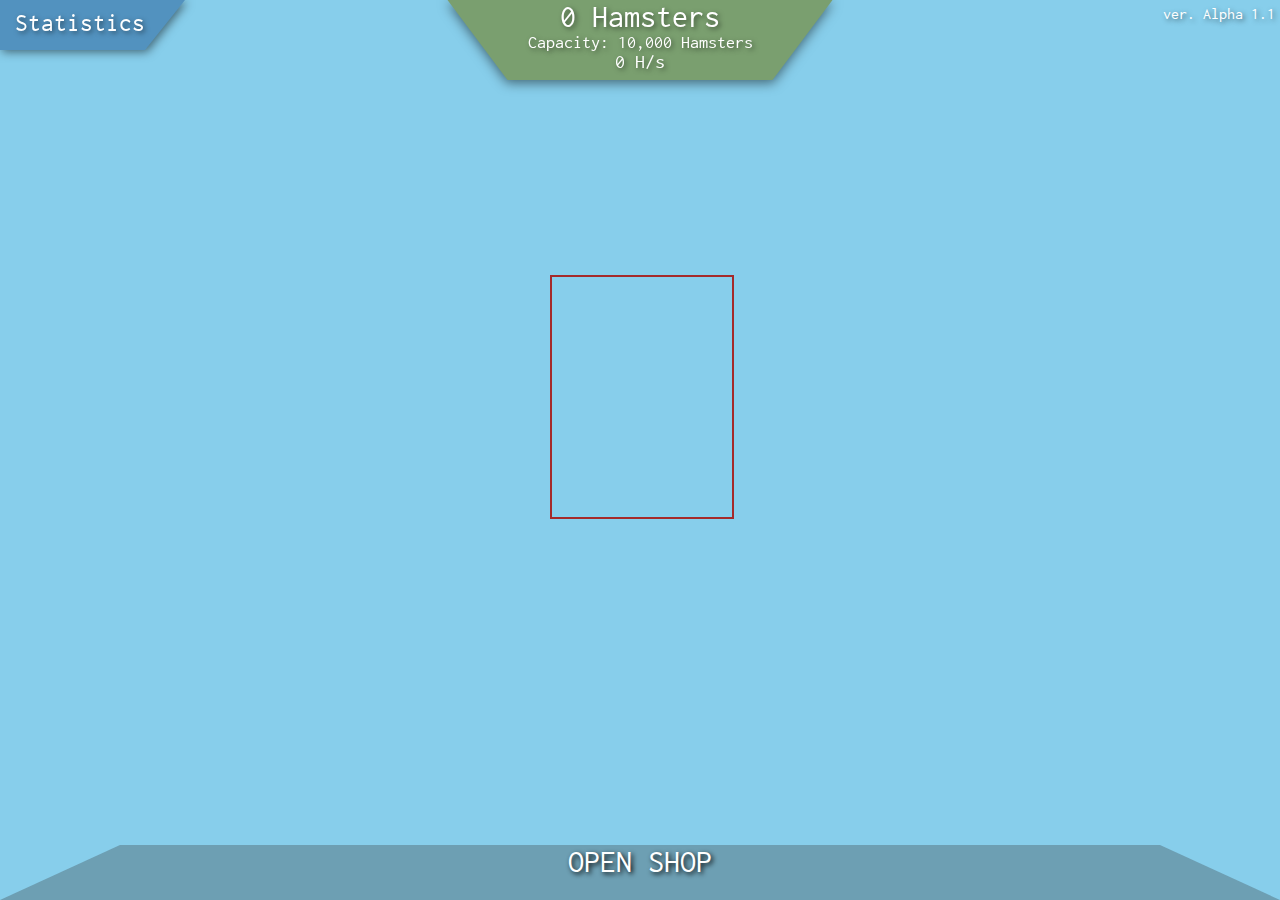
==== index.html @ 1bb4fa75 "renamed hamster_sea" ====
<!DOCTYPE html>
<html>
	<head>
		<meta charset="UTF-8">
		<title>Hamster Island</title>
		<link rel="shortcut icon" href="pics/favicon.ico">
		<link rel="stylesheet" href="css/style.css">
	</head>
	<body>
		<div id="display_wrapper">
			<div id="display">
				<div id="counter_container">
					<div id="counter">0 Hamsters</div>
					<div id="capacity_display">Capacity: 10.000 Hamsters</div>
					<div id="hps_display">0 H/s</div>
				</div>
			</div>
		</div>
		<div id="game_background_far" class="background-preset">
			<div id="game_background_near" class="background-preset"></div>
			<div id="game_foreground_far" class="background-preset"></div>
			<div id="game_foreground_near" class="background-preset"></div>
			<div id="hamster_island" class="background-preset">
				<div id="big_hamster" class="background-preset">
					<div id="hamster" class="background-preset"></div>
				</div>
				<div id="hamster_food" class="food-drink-not-bought background-preset"></div>
				<div id="hamster_drink" class="food-drink-not-bought background-preset"></div>
			</div>
		</div>
		<div id="shop_container">
			<div id="shop_button_wrapper">
				<div id="shop_button">OPEN SHOP</div>
				<div id="shop_button_item_count"></div>
			</div>
			<div id="shop" class="shop-buying-impossible">
			</div>
		</div>
		<div id="open_statistics">
			<p>Statistics</p>
		</div>
		<div id="statistics_screen">
			<table id="statistics_menu">
				<tr>
					<td class="statistics_name">Current hamsters:</td>
					<td id="stats_hamsters" class="statistics_value"></td>
				</tr>
				<tr>
					<td class="statistics_name">Current hamster capacity:</td>
					<td id="stats_max" class="statistics_value"></td>
				</tr>
				<tr>
					<td class="statistics_name">Current hamsters per click:</td>
					<td id="stats_perclick" class="statistics_value"></td>
				</tr>
				<tr>
					<td class="statistics_name">Current hamsters per second:</td>
					<td id="stats_hps" class="statistics_value"></td>
				</tr>
				<tr>
					<td class="statistics_name">Total amount of produced hamsters:</td>
					<td id="stats_total" class="statistics_value"></td>
				</tr>
				<tr>
					<td class="statistics_name">Amount of times the main hamster was clicked:</td>
					<td id="stats_clicks" class="statistics_value"></td>
				</tr>
				<tr>
					<td class="statistics_name">Number of clicked rare hamsters:</td>
					<td id="stats_rareclicks" class="statistics_value"></td>
				</tr>
				<tr>
					<td class="statistics_name">Total play time:</td>
					<td id="stats_playtime" class="statistics_value"></td>
				</tr>
				<tr>
					<td class="statistics_name">Current food:</td>
					<td id="stats_food" class="statistics_value"></td>
				</tr>
				<tr>
					<td class="statistics_name">Current drink:</td>
					<td id="stats_drink" class="statistics_value"></td>
				</tr>
				<tr>
					<td class="statistics_name">Current housing:</td>
					<td id="stats_housing" class="statistics_value"></td>
				</tr>
				<tr>
					<td class="statistics_name">Current island:</td>
					<td id="stats_island" class="statistics_value"></td>
				</tr>
				<tr>
					<td class="statistics_name">Current hamster type:</td>
					<td id="stats_hamsterlevel" class="statistics_value"></td>
				</tr>
				<tr>
					<td class="statistics_name">Current world:</td>
					<td id="stats_world" class="statistics_value"></td>
				</tr>
			</table>
			<div id="close_statistics">CLOSE</div>
			<div id="delete_progress">
				<p>Clear Save</p>
			</div>
			<div id="clear_save_dialogue_box_container">
				<div id="clear_save_dialogue_box">
					<h3>Do you really want to delete all of your progress?</h3>
					<div id="clear_save">Delete Progress</div>
					<div id="abort">No wait! Go back!</div>
				</div>
			</div>
		</div>
	<div id="version_number">ver. Alpha 1.1</div>
	<script src="js/save_game.js"></script>
	<script src="js/classes.js"></script>
	<script src="js/upgrade_shop.js"></script>
	<script src="js/statistics.js"></script>
	<script src="js/rarehamster.js"></script>
	<script src="js/updates.js"></script>
	<script src="js/general.js"></script>
	</body>
</html>
---- css/style.css ----
* {
	user-select: none;
	-moz-user-select: none;
	-webkit-user-select: none;
	-ms-user-select: none;
}
@font-face {
	font-family: inconsolata;
	src: url(../fonts/Inconsolata-Regular.ttf);
}
html {
	font-family: inconsolata;
	overflow: hidden;
}
body {
	margin: 0px;
	
	background-color: skyblue;
}

/* Island Elements */

#hamster_island {
	height: 100vh;
	background-size: 70vw 70vh;
	background-position: 50%
}
#hamster {
	width: 180px;
	height: 240px;
	position: absolute;
	top: calc(50% - 125px);
	left: calc(50% - 90px);
	cursor: pointer;
	transition: 0.15s;
	
	border: brown solid 2px;
}
#hamster_housing:hover {
	transform: scale(1.05);
}
#hamster_housing:active {
	transform: scale(0.95);
}
#big_hamster {
	width: 180px;
	height: 240px;
	position: absolute;
	top: calc(45% - 125px);
	left: calc(50% - 90px);
	transition: 0.15s;
}
#big_hamster:hover {
	transform: scale(1.05);
}
#big_hamster:active {
	transform: scale(0.95);
}
#hamster_food, #hamster_drink {
	width: 100px;
	height: 100px;
	position: absolute;
	background-repeat: no-repeat;
	background-size: 100% 100%;
	top: calc(53vh - 50px);
}
#hamster_food {
	left: calc(50% - 170px);
	
	border: green solid 2px;
}
#hamster_drink {
	left: calc(50% + 70px);
	
	border: blue solid 2px;
}

/* Display */

#display_wrapper {
	position: relative;
	width: 100%;
	left: 50%;
}
#display {
	position: absolute;
	transform: translateX(-50%);
}
#counter_container {
	border-top: 80px solid rgb(122, 159, 111);
	border-left: 60px solid transparent;
	border-right: 60px solid transparent;
	min-width: 200px;
	width: auto;
	text-align: center;
	box-sizing: border-box;
	filter: drop-shadow(0px 3px 6px rgba(0, 0, 0, 0.5));
}
#counter,
#hps_display,
#capacity_display {
	color: #ffffff;
	width: auto;
	padding: 0px 20px;
	box-sizing: border-box;
	text-shadow: 2px 2px 5px rgba(0, 0, 0, 0.5);
}
#counter {
	font-size: 32px;
	margin-top: -80px;
}
#hps_display {
	font-size: 20px;
}
#capacity_display {
	font-size: 18px;
}

/* Shop */

#shop_container {
	width: 100%;
	height: auto;
	position: absolute;
	bottom: 0%;
	left: 0%;
}
#shop_button {
	position: absolute;
	bottom: 0px;
	width: 100%;
	height: 0px;
	box-sizing: border-box;
	cursor: pointer;
	z-index: 2;
	transition: 0.4s;
	color: white;
	text-align: center;
	font-size: 32px;
	text-shadow: 2px 2px 5px #000000;
	border-left: 120px solid transparent;
	border-right: 120px solid transparent;
	border-bottom: 55px solid rgba(50, 50, 50, 0.3);
}
#shop_button:hover {
	border-bottom-color: rgba(0,0,0,0.6);
}
#shop_button_item_count {
	position: absolute;
	bottom: 5px;
	width: 100%;
	color: #ffffff;
	z-index: 1;
	text-align: center;
	text-shadow: 2px 2px 5px #000000;
	opacity: 1;
	transition: 0.2s;
}
#shop_button_item_count.shop-open-button {
	opacity: 0;
}
#shop {
	width: 100%;
	height: 0px;
	position: absolute;
	bottom: 0px;
	left: 0px;
	z-index: 2;
	transition: 0.4s;
	overflow: hidden;
	white-space: nowrap;
	background-color: rgba(50, 50, 50, 0.3);
}
#version_number {
	position: absolute;
	top: 5px;
	right: 5px;
	font-size: 16px;
	text-shadow: 2px 2px 5px rgba(0, 0, 0, 0.5);
	color: #ffffff;
}
#open_statistics, #statistics_screen {
	color: #ffffff;
	text-shadow: 1px 1px 3px rgba(0,0,0,0.3);
}
#open_statistics, #close_statistics, #delete_progress {
	position: absolute;
	cursor: pointer;
	height: auto;
	transition: 0.3s;
}
#open_statistics {
	top: 0;
	left: 0;
	z-index: 10;
	filter: drop-shadow(2px 2px 5px rgba(0, 0, 0, 0.5));
	border-top: 50px solid #3b3b3b;
	border-right: 40px solid transparent;
}
#open_statistics:hover {
	border-top-color: #5292bf;
}
#open_statistics > p {
	margin-left: 15px;
	margin-top: -40px;
	font-size: 25px;
	text-shadow: 2px 2px 5px rgba(0, 0, 0, 0.5);
}
#statistics_screen {
	width: 100vw;
	height: calc(100% - 80px);
	position: absolute;
	top: 0;
	left: 0;
	text-align: center;
	background-color: #3b3b3b;
	transition: 0.2s;
	opacity: 0;
	padding: 40px 0px;
	font-size: 16px;
	display: none;
}
#close_statistics {
	font-size: 24px;
	bottom: 0;
	width: 100vw;
	padding: 15px 0px;
	box-shadow: -3px 0px 15px rgba(0,0,0,0.3);
	background-color: #2c2c2c;
}
#close_statistics:hover {
	background-color: #a32929;
}
#delete_progress {
	top: 0;
	right: 0;
	border-top: 50px solid #2c2c2c;
	border-left: 40px solid transparent;
	z-index: 12;
	filter: drop-shadow(2px 2px 5px rgba(0, 0, 0, 0.3));
}
#delete_progress:hover {
	border-top-color: #bf220a;
}
#delete_progress > p {
	font-size: 25px;
	margin-top: -40px;
	margin-right: 15px;
}
#clear_save_dialogue_box_container {
	display: none;
	position: absolute;
	top: 0px;
	left: 0px;
	right: 0px;
	bottom: 0px;
	width: 100%;
	height: 100%;
	z-index: 9998;
	background-color: rgba(0, 0, 0, 0.7);
}
#clear_save_dialogue_box {
	position: absolute;
	top: 50%;
	left: 50%;
	transform: translate(-50%, -50%);
	z-index: 9999;
	width: auto;
	height: auto;
	padding: 20px 30px;
	background-color: #1c1c1c;
	border: 7px double #bf220a;
}
#clear_save_dialogue_box > h3 {
	margin: 20px auto;
}
#clear_save, #abort {
	cursor: pointer;
	background-color: #090909;
	color: #ffffff;
	width: auto;
	padding: 5px 10px;
	margin: 0px 20px;
	display: inline;
}
#clear_save:hover {
	background-color: #bf220a;
}
#abort:hover {
	background-color: #0abd63;
}
#rareHamsterBoostCountdown {
	width: 35px;
	height: 35px;
	position: absolute;
	top: 35px;
	right: 10px;
	box-sizing: border-box;
	border: 2px solid;
}
#rareHamsterBoostCountdownOverlay {
	position: absolute;
	height: 100%;
	top: 0px;
	bottom: 0px;
	left: 0px;
	background-color: rgba(0, 0, 0, 0.3);
}
/*============================================
  					Classes
==============================================*/

/* Preset background image configuration */

.background-preset {
	background-repeat: no-repeat;
	background-size: 100% 100%;
}

/* open statistics screen */

.stats-open {
	opacity: 1 !important;
	display: block !important;
	z-index: 11 !important;
}

/* Game saved notice */

.save-notice {
	width: 160px;
	height: auto;
	position: absolute;
	left: 50%;
	transform: translateX(-50%);
	bottom: 50px;
	padding: 20px 40px;
	color: #ffffff;
	font-size: 20px;
	z-index: 99;
	text-shadow: 1px 1px 3px rgba(0,0,0,0.3);
	background-color: rgba(0,0,0,0.6);
	border-radius: 4px;
	text-align: center;
}
.animation-snackbar {
	animation: fade_up 0.5s, fade_down 0.5s 2.5s;
	-webkit-animation: fade_up 0.5s, fade_down 0.5s 2.5s;
}
@keyframes fade_up {
	from{bottom: 0px; opacity: 0;}
	to {bottom: 50px; opacity: 1;}
}
@-webkit-keyframes fade_up {
	from{bottom: 0px; opacity: 0;}
	to {bottom: 50px; opacity: 1;}
}
@keyframes fade_down {
	from {bottom: 50px; opacity: 1;}
	to {bottom: 0px; opacity: 0;}
}
@-webkit-keyframes fade_down {
	from {bottom: 50px; opacity: 1;}
	to {bottom: 0px; opacity: 0;}
}
.animation-infobox {
	animation: pop_up 0.5s, pop_down 0.5s 4.5s;
	-webkit-animation: pop_up 0.5s, pop_down 0.5s 4.5s;
}
@keyframes pop_up {
	0% {opacity: 0; transform: scale(0);}
	95% {opacity: 1; transform: scale(1.05);}
	100% {opacity: 1; transform: scale(1);}
}
@-webkit-keyframes pop_up {
	0% {opacity: 0; transform: scale(0);}
	95% {opacity: 1; transform: scale(1.05);}
	100% {opacity: 1; transform: scale(1);}
}
@keyframes pop_down {
	0% {opacity: 1; transform: scale(1);}
	5% {opacity: 1; transform: scale(1.05);}
	100% {opacity: 0; transform: scale(0);}
}
@-webkit-keyframes pop_down {
	0% {opacity: 1; transform: scale(1);}
	5% {opacity: 1; transform: scale(1.05);}
	100% {opacity: 0; transform: scale(0);}
}
/* States of the open/closed shop menu */

.shop-open {
	height: 210px !important;
	overflow-x: auto !important;
	background-color: rgba(0, 0, 0, 0.6) !important;
}
.shop-open-button {
	bottom: 210px !important;
	border-bottom-color: rgba(0,0,0,0.6) !important;
}

/* Particles that are created when clicking the cage */
.particle {
	position: absolute;
	top: calc(45% - 15px);
	left: calc(50% - 15px);
	width: 30px;
	height: 30px;
	pointer-events: none;
	transition: 1s;
	filter: drop-shadow(0px 0px 5px rgba(0,0,0,0.2));
}
.animation-fade-out {
	animation-name: fade_out;
	-webkit-animation-name: fade_out;
	animation-duration: 1s;
	animation-timing-function: ease-out;
}
@keyframes fade_out {
	0%	{opacity: 1;}
	100%	{opacity: 0;}
}

.clicked-hamsters {
	position: absolute;
	font-size: 25px;
	color: #ffffff;
	font-weight: 900;
	pointer-events: none;
	width: auto;
	height: auto;
	text-shadow: 2px 2px 5px rgba(0, 0, 0, 0.2);
}
.animation-fade-upwards {
	animation-name: fade_upwards;
	-webkit-animation-name: fade_upwards;
	animation-duration: 1s;
	animation-timing-function: ease-out;
}
@keyframes fade_upwards {
	0%	{transform: translateY(0px); opacity: 1;}
	100%	{transform: translateY(-100px); opacity: 0;}
}

/* Rare Hamster Classes */

.rare-hamster {
	position: absolute;
	width: 70px;
	height: 70px;
	filter: drop-shadow(0px 0px 5px rgba(0,0,0,0.5));
	cursor: pointer;
	animation-name: rare_hamster_animation;
	-webkit-animation-name: rare_hamster_animation;
	animation-duration: 5s;
	animation-iteration-count: infinite;
	z-index: 100;
}
@keyframes rare_hamster_animation {
	0%		{transform: scale(1.07) rotate(-6deg);}
	5%		{transform: scale(0.94) rotate(5deg);}
	10%		{transform: scale(1.08) rotate(-7deg);}
	15%		{transform: scale(0.92) rotate(3deg);}
	20%		{transform: scale(1.09) rotate(-2deg);}
	25%		{transform: scale(0.94) rotate(6deg);}
	30%		{transform: scale(1.08) rotate(-8deg);}
	35%		{transform: scale(0.92) rotate(1deg);}
	40%		{transform: scale(1.06) rotate(-5deg);}
	45%		{transform: scale(0.90) rotate(6deg);}
	50%		{transform: scale(1.08) rotate(-8deg);}
	55%		{transform: scale(0.91) rotate(2deg);}
	60%		{transform: scale(1.08) rotate(-4deg);}
	65%		{transform: scale(0.94) rotate(7deg);}
	70%		{transform: scale(1.10) rotate(-2deg);}
	75%		{transform: scale(0.92) rotate(6deg);}
	80%		{transform: scale(1.09) rotate(-3deg);}
	85%		{transform: scale(0.93) rotate(8deg);}
	90%		{transform: scale(1.07) rotate(-7deg);}
	95%		{transform: scale(0.93) rotate(6deg);}
	100%	{transform: scale(1.07) rotate(-6deg);}
}
.rare-hamster.bronze-hamster {
	background-image: url(../pics/hamsters/rare_hamster_bronze.png);
}
.rare-hamster.silver-hamster {
	background-image: url(../pics/hamsters/rare_hamster_silver.png);
}
.rare-hamster.gold-hamster {
	background-image: url(../pics/hamsters/rare_hamster_gold.png);
}
.rare-hamster.diamond-hamster {
	background-image: url(../pics/hamsters/rare_hamster_diamond.png);
}
.rare-hamster.alexandrite-hamster {
	background-image: url(../pics/hamsters/rare_hamster_alexandrite.png);
}

/* Rare Hamster Effect Info Box */

.boost-info-box {
	width: 300px;
	height: auto;
	position: absolute;
	bottom: 100px;
	left: calc(50% - 150px);
	margin: 0px auto;
	color: #ffffff;
	font-weight: 600;
	font-size: 17px;
	text-align: center;
	padding: 10px 20px;
	z-index: 10;
	border: 3px solid;
	box-sizing: border-box;
	text-shadow: 1px 0px 3px rgba(0,0,0,0.2);
}
.rare-hamster-bronze {
	background-color: rgba(179,104,0,0.5);
	border-color: rgba(153,89,0,0.8) !important;
}
.rare-hamster-silver {
	background-color: rgba(204,204,204,0.5);
	border-color: rgba(179,179,179,0.8) !important;
}
.rare-hamster-gold {
	background-color: rgba(238,209,43,0.5);
	border-color: rgba(212,183,17,0.8) !important;
}
.rare-hamster-diamond {
	background-color: rgba(182,251,251,0.5);
	border-color: rgba(134,249,249,0.8) !important;
}
.rare-hamster-alexandrite {
	background-color: rgba(53,23,53,0.5);
	border-color: rgba(53,23,53,0.8) !important;
}
/* Food and Drink Class */

.food-drink-not-bought {
	visibility: hidden;
}

/* Shop Item Styles */

.shop-item {
	position: relative;
	height: 190px;
	box-shadow: 3px 3px 10px rgba(0, 0, 0, 0.4);
	color: rgba(255, 255, 255, 1);
	width: 360px;
	margin: 10px 10px 20px;
	padding: 10px;
	display: inline-block;
	cursor: pointer;
	opacity: 1;
	transition: 0.5s;
	z-index: 3;
	text-shadow: 2px 2px 5px rgba(0, 0, 0, 0.3);
	box-sizing: border-box;
}
.shop-item > h1 {
	margin-top: 0px;
	margin-left: 110px;
	font-size: 35px;
	white-space: pre-wrap;
	word-wrap: break-word;
	height: 120px;
	line-height: 45px;
}
.shop-item > h2::before {
	content: '';
	position: absolute;
	bottom: 30px;
	height: 1px;
	background-color: #ffffff;
	width: 220px;
}
.shop-item > h2 {
	margin-left: 110px;
	font-size: 15px;
}
.shop-item-icon {
	position: absolute;
	background-repeat: no-repeat;
	background-size: 100% 100%;
	left: 0;
	top: 0;
	width: 100px;
	height: 180px;
	z-index: -1;
	margin: 0px;
}
.shop-housing-upgrade {
	border: 5px solid rgb(142, 69, 161);
	background-color: rgb(111, 54, 125);
}
.shop-food-upgrade {
  border: 5px solid rgb(198, 140, 83);
  background-color: rgb(153, 102, 51);
}
.shop-drink-upgrade {
	border: 5px solid rgb(0, 136, 204);
	background-color: rgb(0, 102, 153);
}
.shop-island-upgrade {
	border: 5px solid rgb(0, 204, 68);
	background-color: rgb(0, 153, 51);
}
.shop-hamster-upgrade {
	border: 5px solid rgb(200, 200, 200);
	background-color: rgb(175, 175, 175);
}
.shop-world-upgrade {
	border: 5px solid rgb(30, 30, 30);
	background-color: rgb(10, 10, 10);
}
.shop-item-unbuyable {
  pointer-events: none;
  opacity: 0.5 !important;
}
.shop-buying-impossible {
  pointer-events: none;
  filter: grayscale(75%);
}
.visible {
	display: block !important;
}
.upgrade_info_box {
	position: absolute;
	height: auto;
	padding: 10px;
	word-wrap: break-word;
	color: #ffffff;
	text-shadow: 2px 2px 5px rgba(0, 0, 0, 0.5);
	font-weight: light;
	box-shadow: 5px 5px 15px rgba(0, 0, 0, 0.3);
	z-index: 3;
	background-color: rgb(150, 150, 150);
}
.upgrade_info_box > h3 {
	font-size: 18px;
	margin: 0px;
	margin-right: 5px;
	line-height: 19px;
}
.upgrade_info_box > h4::before {
	content: '';
	height: 1px;
	background-color: #ffffff;
	width: 320px;
	display: block;
	margin: 5px 0px;
}
.upgrade_info_box > h4 {
	font-size: 13px;
	margin-bottom: 0px;
	bottom: 0px;
	font-weight: 300;
}
table#statistics_menu {
	width: calc(100% - 50px);
	margin: 0px auto;
	max-width: 1000px;
	border-collapse: collapse;
}
table#statistics_menu tr {
	width: auto;
}
table#statistics_menu td {
	font-size: 20px;
	width: 50%;
	padding: 20px 30px 5px;
}
table#statistics_menu td.statistics_name {
	text-align: right;
	padding-right: 10px;
}
table#statistics_menu td.statistics_value {
	text-align: left;
	padding-left: 10px;
}
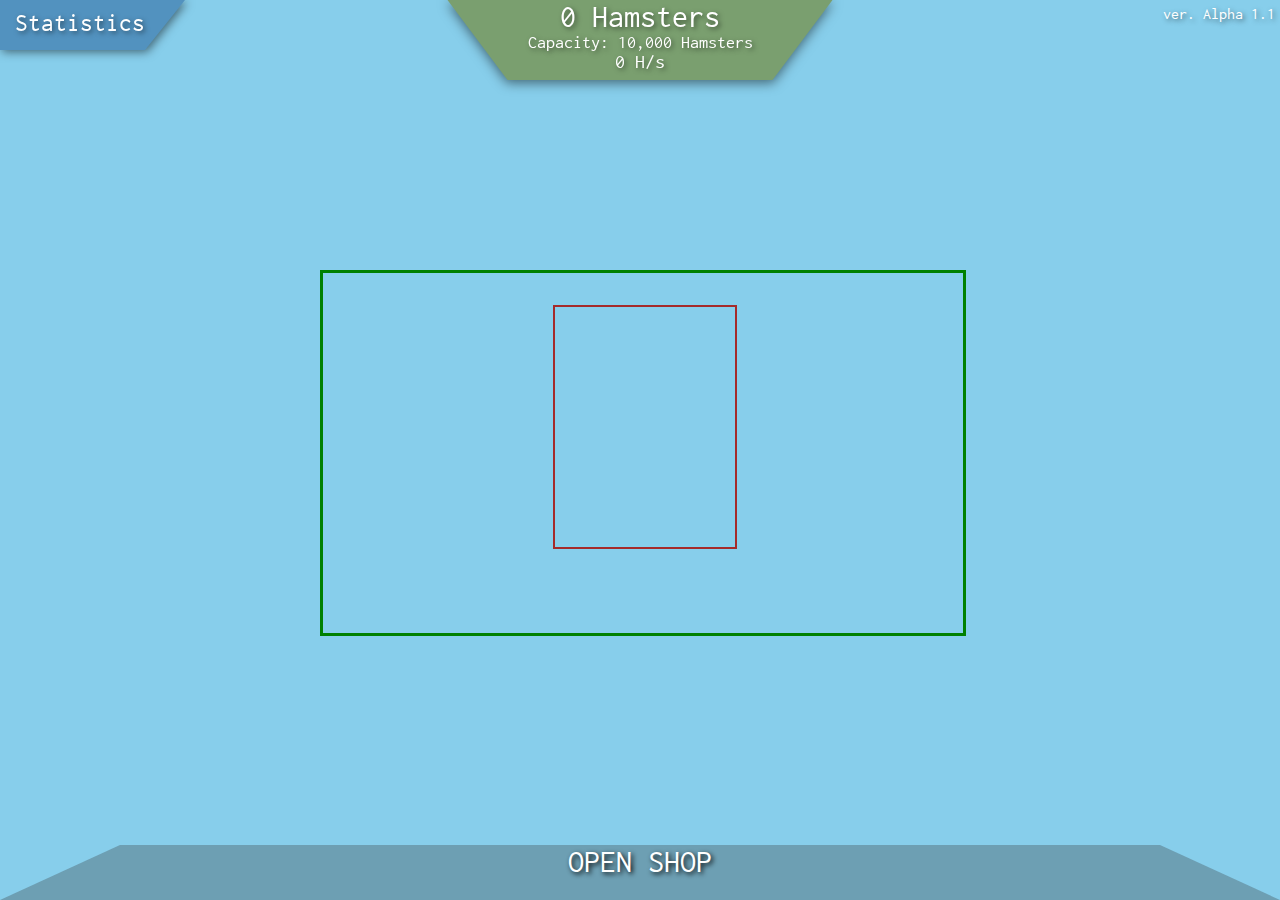
==== commit 1b84132d: "added classes to environment elements" ====
--- a/index.html
+++ b/index.html
@@ -16,10 +16,10 @@
 				</div>
 			</div>
 		</div>
-		<div id="game_background_far" class="background-preset">
-			<div id="game_background_near" class="background-preset"></div>
-			<div id="game_foreground_far" class="background-preset"></div>
-			<div id="game_foreground_near" class="background-preset"></div>
+		<div id="game_background_far" class="environment-image">
+			<div id="game_background_near" class="environment-image"></div>
+			<div id="game_foreground_far" class="environment-image"></div>
+			<div id="game_foreground_near" class="environment-image"></div>
 			<div id="hamster_island" class="background-preset">
 				<div id="big_hamster" class="background-preset">
 					<div id="hamster" class="background-preset"></div>
--- a/css/style.css
+++ b/css/style.css
@@ -21,9 +21,13 @@
 /* Island Elements */
 
 #hamster_island {
-	height: 100vh;
-	background-size: 70vw 70vh;
-	background-position: 50%
+	position: absolute;
+	height: 360px;
+	width: 640px;
+	left: calc(50% - 320px);
+	top: calc(50% - 180px);
+	
+	border: 3px solid green;
 }
 #hamster {
 	width: 180px;
@@ -36,10 +40,10 @@
 	
 	border: brown solid 2px;
 }
-#hamster_housing:hover {
+#hamster:hover {
 	transform: scale(1.05);
 }
-#hamster_housing:active {
+#hamster:active {
 	transform: scale(0.95);
 }
 #big_hamster {
@@ -49,6 +53,7 @@
 	top: calc(45% - 125px);
 	left: calc(50% - 90px);
 	transition: 0.15s;
+	z-index: 2;
 }
 #big_hamster:hover {
 	transform: scale(1.05);
@@ -315,6 +320,15 @@
 .background-preset {
 	background-repeat: no-repeat;
 	background-size: 100% 100%;
+}
+
+.environment-image {
+	z-index: 0;
+	box-sizing: border-box;
+	height: 100%;
+	width: auto;
+	background-size: 100% 100%;
+	background-repeat: no-repeat;
 }
 
 /* open statistics screen */
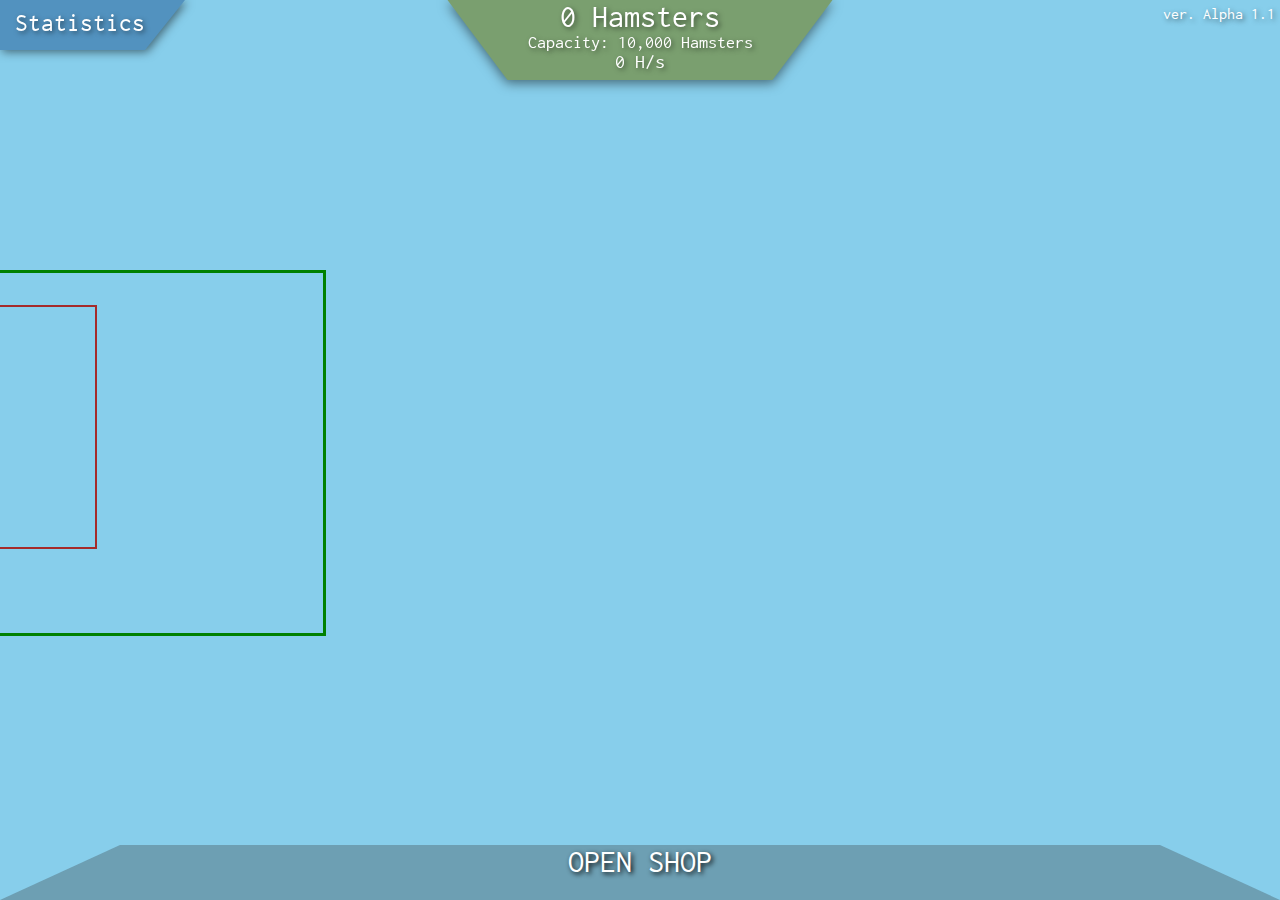
==== commit 2f3562b6: "Update index.html" ====
--- a/index.html
+++ b/index.html
@@ -7,7 +7,7 @@
 		<link rel="stylesheet" href="css/style.css">
 	</head>
 	<body>
-		<div id="display_wrapper">
+		<div id="display_wrapper" class="gui_element">
 			<div id="display">
 				<div id="counter_container">
 					<div id="counter">0 Hamsters</div>
@@ -28,7 +28,7 @@
 				<div id="hamster_drink" class="food-drink-not-bought background-preset"></div>
 			</div>
 		</div>
-		<div id="shop_container">
+		<div id="shop_container" class="gui_element">
 			<div id="shop_button_wrapper">
 				<div id="shop_button">OPEN SHOP</div>
 				<div id="shop_button_item_count"></div>
@@ -36,7 +36,7 @@
 			<div id="shop" class="shop-buying-impossible">
 			</div>
 		</div>
-		<div id="open_statistics">
+		<div id="open_statistics" class="gui_element">
 			<p>Statistics</p>
 		</div>
 		<div id="statistics_screen">
@@ -110,7 +110,7 @@
 				</div>
 			</div>
 		</div>
-	<div id="version_number">ver. Alpha 1.1</div>
+	<div id="version_number" class="gui_element">ver. Alpha 1.1</div>
 	<script src="js/save_game.js"></script>
 	<script src="js/classes.js"></script>
 	<script src="js/upgrade_shop.js"></script>
--- a/css/style.css
+++ b/css/style.css
@@ -329,6 +329,9 @@
 	width: auto;
 	background-size: 100% 100%;
 	background-repeat: no-repeat;
+	position: absolute;
+	top: 0px;
+	left: 0px;
 }
 
 /* open statistics screen */
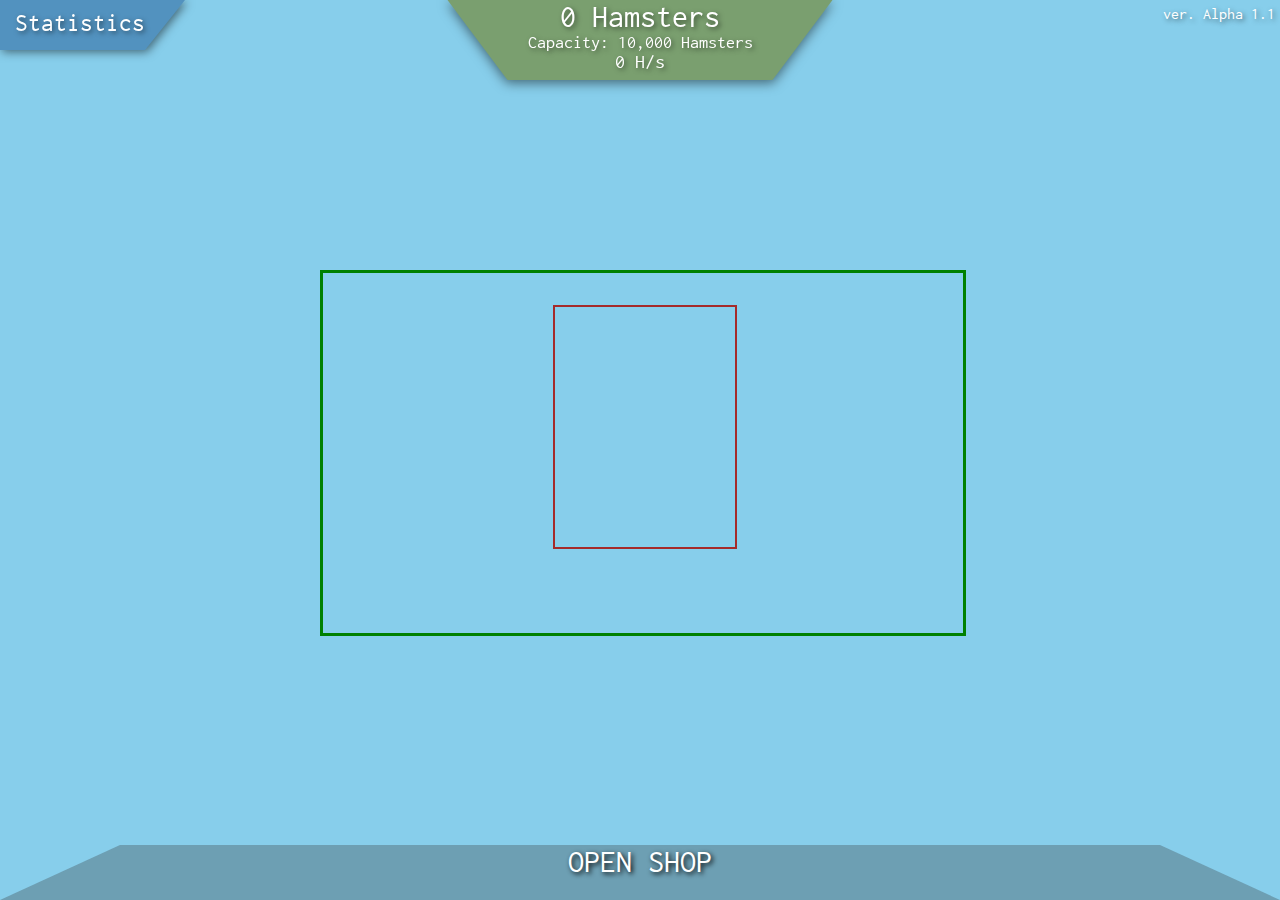
==== commit 4b335a00: "Update index.html" ====
--- a/index.html
+++ b/index.html
@@ -16,7 +16,8 @@
 				</div>
 			</div>
 		</div>
-		<div id="game_background_far" class="environment-image">
+		<div id="game_wrapper">
+			<div id="game_background_far" class="environment-image"></div>
 			<div id="game_background_near" class="environment-image"></div>
 			<div id="game_foreground_far" class="environment-image"></div>
 			<div id="game_foreground_near" class="environment-image"></div>
--- a/css/style.css
+++ b/css/style.css
@@ -696,3 +696,6 @@
 	text-align: left;
 	padding-left: 10px;
 }
+.gui_element {
+	z-index: 100;
+}
